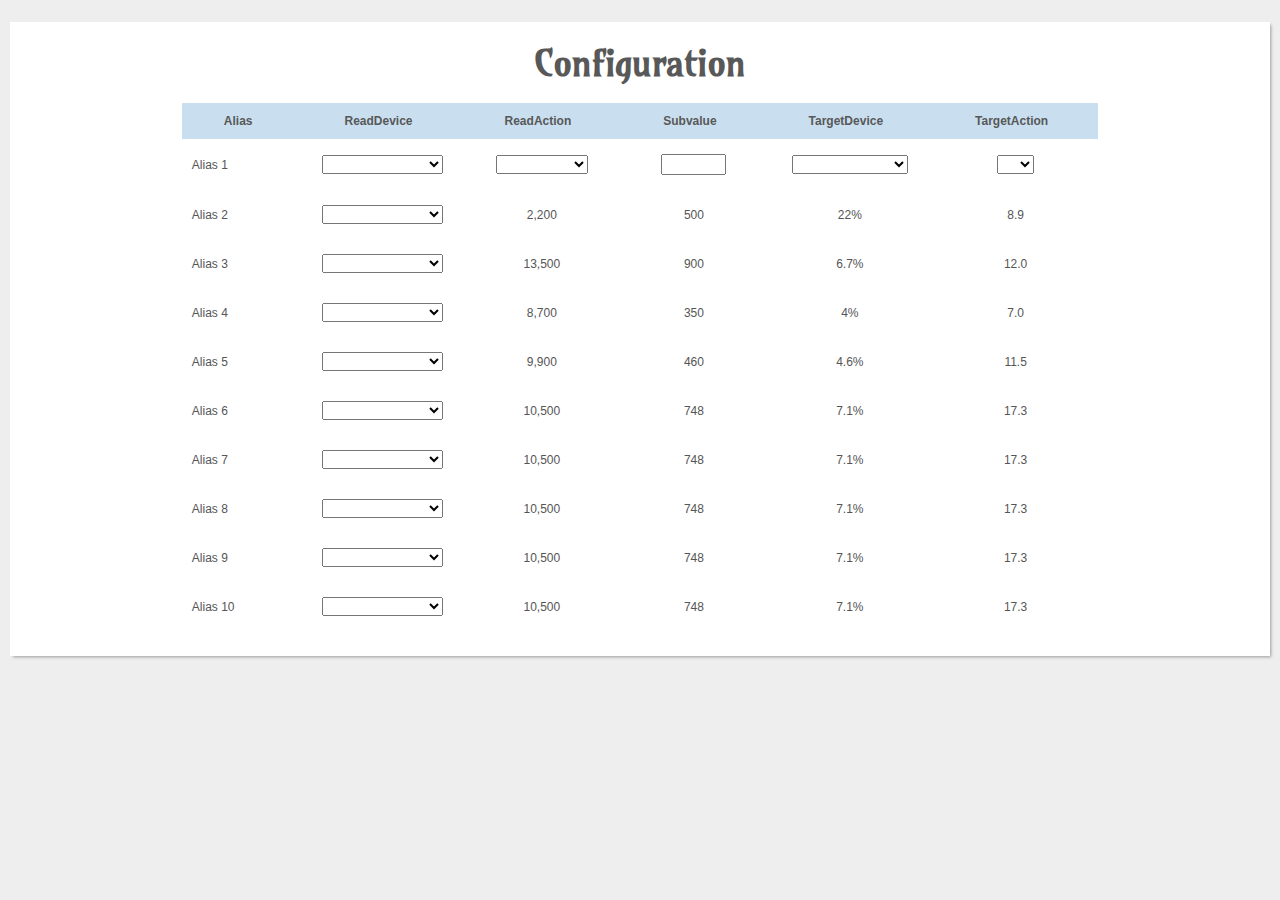
==== BuildIT/Configuration_page/index.html @ 961dd1b9 "Configuration page files" ====
<!DOCTYPE html>
<html >
  <head>
    <meta charset="UTF-8">
    <title>Sortable Tabular Data</title>
    
    
    
    
        <link rel="stylesheet" href="css/style.css">

    
    
    
  </head>

  <body>

    <body>
 <div id="wrapper">
  <h1>Configuration</h1>
  
  <table id="keywords" cellspacing="0" cellpadding="0">
    <thead>
      <tr>
        <th><span>Alias</span></th>
        <th><span>ReadDevice</span></th>
        <th><span>ReadAction</span></th>
        <th><span>Subvalue</span></th>
        <th><span>TargetDevice</span></th>
        <th><span>TargetAction</span></th>

      </tr>
    </thead>
    <tbody>
      <tr>
        <td class="lalign">Alias 1</td>
        <td>
          <select name="Alias1">
            <option value="Empty"></option>
            <option value="LEDKöök">Köögi tuli</option>
            <option value="LEDEsik">Esiku tuli</option>
            <option value="LEDMagamis">Magamistoa tuli</option>
            <option value="LEDNurk">Nurga tuli</option>
            <option value="Fan">Ventilaator</option>
            <option value="Uks">Uks</option>
            <option value="Kardin">Kardin</option>
            <option value="LightSensor">Valgussensor</option>
            <option value="PIREsik">Liikumine esikus</option>
            <option value="PIRKöök">Liikumine köögis</option>
            <option value="PIRNurk">Liikumine nurga</option>
            <option value="Peltier">Radiaator</option>
          </select>
        </td>
        <td>
          <select name="ReadDevice1">
            <option value="Empty"></option>
            <option value="On">on</option>
            <option value="Off">off</option>
            <option value=">">suurem kui</option>
            <option value="<">väiksem kui</option>
          </select>
        </td>
        <td><input type="text" name="Subvalue1" value=""size="5">
        <td>
          <select name="TargetDevice1">
            <option value="Empty"></option>
            <option value="LEDKöök">Köögi tuli</option>
            <option value="LEDEsik">Esiku tuli</option>
            <option value="LEDMagamis">Magamistoa tuli</option>
            <option value="LEDNurk">Nurga tuli</option>
            <option value="Fan">Ventilaator</option>
            <option value="Uks">Uks</option>
            <option value="Kardin">Kardin</option>
            <option value="Peltier">Radiaator</option>
          </select>
        </td>
        <td>
          <select name="TargetAction1">
            <option value="Empty"></option>
            <option value="On">on</option>
            <option value="Off">off</option>
          </select>
        </td>
      </tr>
      <tr>
        <td class="lalign">Alias 2</td>
        <td>
          <select name="Alias2">
            <option value="Empty"></option>
            <option value="LEDKöök">Köögi tuli</option>
            <option value="LEDEsik">Esiku tuli</option>
            <option value="LEDMagamis">Magamistoa tuli</option>
            <option value="LEDNurk">Nurga tuli</option>
            <option value="Fan">Ventilaator</option>
            <option value="Uks">Uks</option>
            <option value="Kardin">Kardin</option>
            <option value="LightSensor">Valgussensor</option>
            <option value="PIREsik">Liikumine esikus</option>
            <option value="PIRKöök">Liikumine köögis</option>
            <option value="PIRNurk">Liikumine nurga</option>
            <option value="Peltier">Radiaator</option>
          </select>
        </td>
        <td>2,200</td>
        <td>500</td>
        <td>22%</td>
        <td>8.9</td>
      </tr>
      <tr>
        <td class="lalign">Alias 3</td>
        <td>
          <select name="Alias3">
            <option value="Empty"></option>
            <option value="LEDKöök">Köögi tuli</option>
            <option value="LEDEsik">Esiku tuli</option>
            <option value="LEDMagamis">Magamistoa tuli</option>
            <option value="LEDNurk">Nurga tuli</option>
            <option value="Fan">Ventilaator</option>
            <option value="Uks">Uks</option>
            <option value="Kardin">Kardin</option>
            <option value="LightSensor">Valgussensor</option>
            <option value="PIREsik">Liikumine esikus</option>
            <option value="PIRKöök">Liikumine köögis</option>
            <option value="PIRNurk">Liikumine nurga</option>
            <option value="Peltier">Radiaator</option>
          </select>
        </td>
        <td>13,500</td>
        <td>900</td>
        <td>6.7%</td>
        <td>12.0</td>
      </tr>
      <tr>
        <td class="lalign">Alias 4</td>
        <td>
          <select name="Alias4">
            <option value="Empty"></option>
            <option value="LEDKöök">Köögi tuli</option>
            <option value="LEDEsik">Esiku tuli</option>
            <option value="LEDMagamis">Magamistoa tuli</option>
            <option value="LEDNurk">Nurga tuli</option>
            <option value="Fan">Ventilaator</option>
            <option value="Uks">Uks</option>
            <option value="Kardin">Kardin</option>
            <option value="LightSensor">Valgussensor</option>
            <option value="PIREsik">Liikumine esikus</option>
            <option value="PIRKöök">Liikumine köögis</option>
            <option value="PIRNurk">Liikumine nurga</option>
            <option value="Peltier">Radiaator</option>
          </select>
        </td>
        <td>8,700</td>
        <td>350</td>
        <td>4%</td>
        <td>7.0</td>
      </tr>
      <tr>
        <td class="lalign">Alias 5</td>
        <td>
          <select name="Alias5">
            <option value="Empty"></option>
            <option value="LEDKöök">Köögi tuli</option>
            <option value="LEDEsik">Esiku tuli</option>
            <option value="LEDMagamis">Magamistoa tuli</option>
            <option value="LEDNurk">Nurga tuli</option>
            <option value="Fan">Ventilaator</option>
            <option value="Uks">Uks</option>
            <option value="Kardin">Kardin</option>
            <option value="LightSensor">Valgussensor</option>
            <option value="PIREsik">Liikumine esikus</option>
            <option value="PIRKöök">Liikumine köögis</option>
            <option value="PIRNurk">Liikumine nurga</option>
            <option value="Peltier">Radiaator</option>
          </select>
        </td>
        <td>9,900</td>
        <td>460</td>
        <td>4.6%</td>
        <td>11.5</td>
      </tr>
      <tr>
        <td class="lalign">Alias 6</td>
        <td>
          <select name="Alias6">
            <option value="Empty"></option>
            <option value="LEDKöök">Köögi tuli</option>
            <option value="LEDEsik">Esiku tuli</option>
            <option value="LEDMagamis">Magamistoa tuli</option>
            <option value="LEDNurk">Nurga tuli</option>
            <option value="Fan">Ventilaator</option>
            <option value="Uks">Uks</option>
            <option value="Kardin">Kardin</option>
            <option value="LightSensor">Valgussensor</option>
            <option value="PIREsik">Liikumine esikus</option>
            <option value="PIRKöök">Liikumine köögis</option>
            <option value="PIRNurk">Liikumine nurga</option>
            <option value="Peltier">Radiaator</option>
          </select>
        </td>
        <td>10,500</td>
        <td>748</td>
        <td>7.1%</td>
        <td>17.3</td>
      </tr>
      <tr>
        <td class="lalign">Alias 7</td>
        <td>
          <select name="Alias7">
            <option value="Empty"></option>
            <option value="LEDKöök">Köögi tuli</option>
            <option value="LEDEsik">Esiku tuli</option>
            <option value="LEDMagamis">Magamistoa tuli</option>
            <option value="LEDNurk">Nurga tuli</option>
            <option value="Fan">Ventilaator</option>
            <option value="Uks">Uks</option>
            <option value="Kardin">Kardin</option>
            <option value="LightSensor">Valgussensor</option>
            <option value="PIREsik">Liikumine esikus</option>
            <option value="PIRKöök">Liikumine köögis</option>
            <option value="PIRNurk">Liikumine nurga</option>
            <option value="Peltier">Radiaator</option>
          </select>
        </td>
        <td>10,500</td>
        <td>748</td>
        <td>7.1%</td>
        <td>17.3</td>
      </tr>
      <tr>
        <td class="lalign">Alias 8</td>
        <td>
          <select name="Alias8">
            <option value="Empty"></option>
            <option value="LEDKöök">Köögi tuli</option>
            <option value="LEDEsik">Esiku tuli</option>
            <option value="LEDMagamis">Magamistoa tuli</option>
            <option value="LEDNurk">Nurga tuli</option>
            <option value="Fan">Ventilaator</option>
            <option value="Uks">Uks</option>
            <option value="Kardin">Kardin</option>
            <option value="LightSensor">Valgussensor</option>
            <option value="PIREsik">Liikumine esikus</option>
            <option value="PIRKöök">Liikumine köögis</option>
            <option value="PIRNurk">Liikumine nurga</option>
            <option value="Peltier">Radiaator</option>
          </select>
        </td>
        <td>10,500</td>
        <td>748</td>
        <td>7.1%</td>
        <td>17.3</td>
      </tr>
      <tr>
        <td class="lalign">Alias 9</td>
        <td>
          <select name="Alias9">
            <option value="Empty"></option>
            <option value="LEDKöök">Köögi tuli</option>
            <option value="LEDEsik">Esiku tuli</option>
            <option value="LEDMagamis">Magamistoa tuli</option>
            <option value="LEDNurk">Nurga tuli</option>
            <option value="Fan">Ventilaator</option>
            <option value="Uks">Uks</option>
            <option value="Kardin">Kardin</option>
            <option value="LightSensor">Valgussensor</option>
            <option value="PIREsik">Liikumine esikus</option>
            <option value="PIRKöök">Liikumine köögis</option>
            <option value="PIRNurk">Liikumine nurga</option>
            <option value="Peltier">Radiaator</option>
          </select>
        </td>
        <td>10,500</td>
        <td>748</td>
        <td>7.1%</td>
        <td>17.3</td>
      </tr>
      <tr>
        <td class="lalign">Alias 10</td>
        <td>
          <select name="Alias10">
            <option value="Empty"></option>
            <option value="LEDKöök">Köögi tuli</option>
            <option value="LEDEsik">Esiku tuli</option>
            <option value="LEDMagamis">Magamistoa tuli</option>
            <option value="LEDNurk">Nurga tuli</option>
            <option value="Fan">Ventilaator</option>
            <option value="Uks">Uks</option>
            <option value="Kardin">Kardin</option>
            <option value="LightSensor">Valgussensor</option>
            <option value="PIREsik">Liikumine esikus</option>
            <option value="PIRKöök">Liikumine köögis</option>
            <option value="PIRNurk">Liikumine nurga</option>
            <option value="Peltier">Radiaator</option>
          </select>
        </td>
        <td>10,500</td>
        <td>748</td>
        <td>7.1%</td>
        <td>17.3</td>
      </tr>
    </tbody>
  </table>
 </div> 
</body>
    <script src='http://cdnjs.cloudflare.com/ajax/libs/jquery/2.1.3/jquery.min.js'></script>
<script src='http://tablesorter.com/__jquery.tablesorter.min.js'></script>

        <script src="js/index.js"></script>

    
    
    
  </body>
</html>
---- BuildIT/Configuration_page/css/style.css ----
@import url('http://fonts.googleapis.com/css?family=Amarante');

html, body, div, span, applet, object, iframe, h1, h2, h3, h4, h5, h6, p, blockquote, pre, a, abbr, acronym, address, big, cite, code, del, dfn, em, img, ins, kbd, q, s, samp, small, strike, strong, sub, sup, tt, var, b, u, i, center, dl, dt, dd, ol, ul, li, fieldset, form, label, legend, table, caption, tbody, tfoot, thead, tr, th, td, article, aside, canvas, details, embed, figure, figcaption, footer, header, hgroup, menu, nav, output, ruby, section, summary, time, mark, audio, video {
  margin: 0;
  padding: 0;
  border: 0;
  font-size: 100%;
  font: inherit;
  vertical-align: baseline;
  outline: none;
  -webkit-font-smoothing: antialiased;
  -webkit-text-size-adjust: 100%;
  -ms-text-size-adjust: 100%;
  -webkit-box-sizing: border-box;
  -moz-box-sizing: border-box;
  box-sizing: border-box;
}
html { overflow-y: scroll; }
body { 
  background: #eee url('http://i.imgur.com/eeQeRmk.png'); /* http://subtlepatterns.com/weave/ */
  font-family: 'Helvetica Neue', Helvetica, Arial, sans-serif;
  font-size: 62.5%;
  line-height: 1;
  color: #585858;
  padding: 22px 10px;
  padding-bottom: 55px;
}

::selection { background: #5f74a0; color: #fff; }
::-moz-selection { background: #5f74a0; color: #fff; }
::-webkit-selection { background: #5f74a0; color: #fff; }

br { display: block; line-height: 1.6em; } 

article, aside, details, figcaption, figure, footer, header, hgroup, menu, nav, section { display: block; }
ol, ul { list-style: none; }

input, textarea { 
  -webkit-font-smoothing: antialiased;
  -webkit-text-size-adjust: 100%;
  -ms-text-size-adjust: 100%;
  -webkit-box-sizing: border-box;
  -moz-box-sizing: border-box;
  box-sizing: border-box;
  outline: none; 
}

blockquote, q { quotes: none; }
blockquote:before, blockquote:after, q:before, q:after { content: ''; content: none; }
strong, b { font-weight: bold; } 

table { border-collapse: collapse; border-spacing: 0; }
img { border: 0; max-width: 100%; }

h1 { 
  font-family: 'Amarante', Tahoma, sans-serif;
  font-weight: bold;
  font-size: 3.6em;
  line-height: 1.7em;
  margin-bottom: 10px;
  text-align: center;
}


/** page structure **/
#wrapper {
  display: block;
  width: auto;
  background: #fff;
  margin: 0 auto;
  padding: 10px 17px;
  -webkit-box-shadow: 2px 2px 3px -1px rgba(0,0,0,0.35);
}

#keywords {
  margin: 0 auto;
  font-size: 1.2em;
  margin-bottom: 15px;
}


#keywords thead {
  cursor: pointer;
  background: #c9dff0;
}
#keywords thead tr th { 
  font-weight: bold;
  padding: 12px 30px;
  padding-left: 42px;
}
#keywords thead tr th span { 
  padding-right: 20px;
  background-repeat: no-repeat;
  background-position: 100% 100%;
}

#keywords thead tr th.headerSortUp, #keywords thead tr th.headerSortDown {
  background: #acc8dd;
}

#keywords thead tr th.headerSortUp span {
  background-image: url('http://i.imgur.com/SP99ZPJ.png');
}
#keywords thead tr th.headerSortDown span {
  background-image: url('http://i.imgur.com/RkA9MBo.png');
}


#keywords tbody tr { 
  color: #555;
}
#keywords tbody tr td {
  text-align: center;
  padding: 15px 10px;
}
#keywords tbody tr td.lalign {
  text-align: left;
}
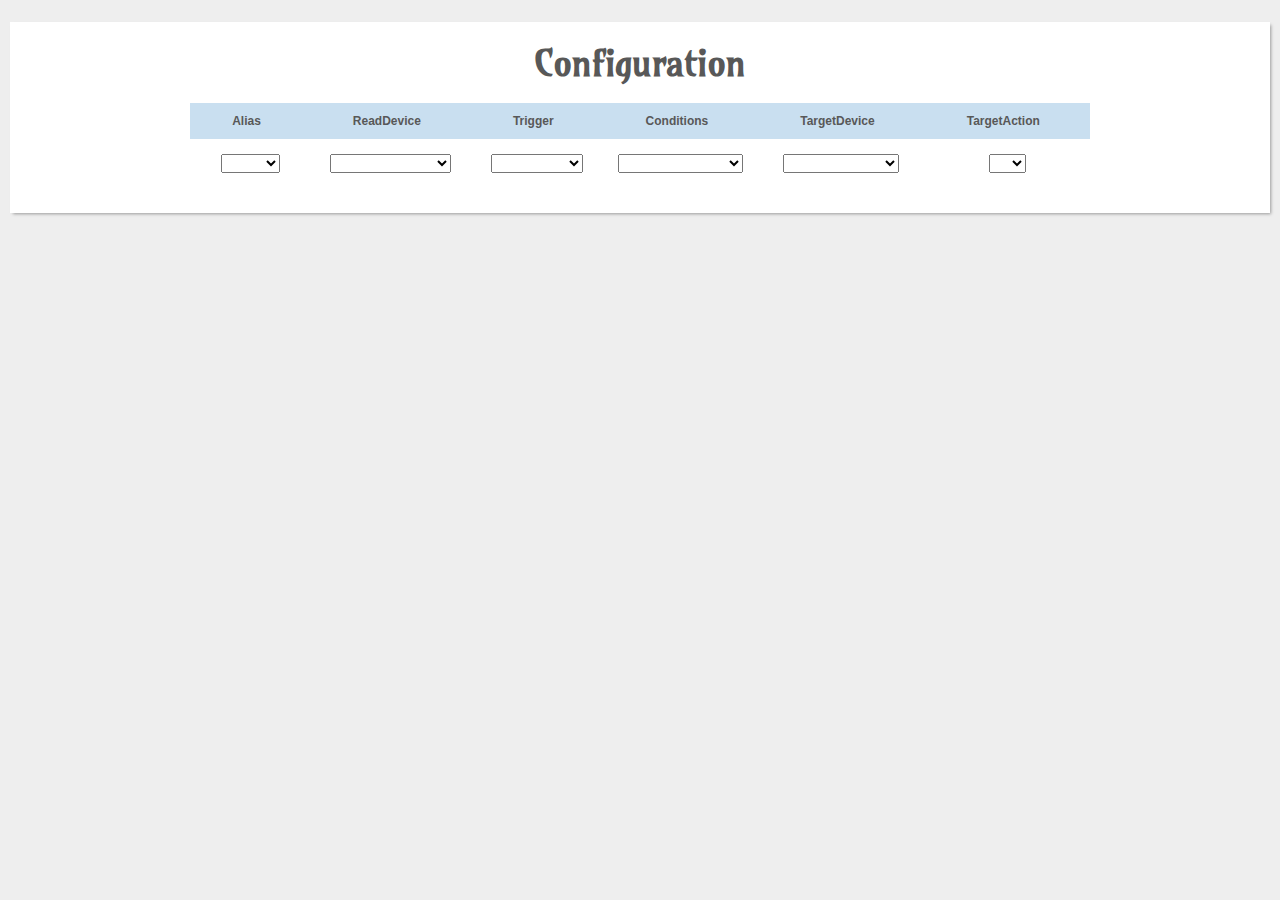
==== commit e633faf3: "new configuration page" ====
--- a/BuildIT/Configuration_page/index.html
+++ b/BuildIT/Configuration_page/index.html
@@ -25,8 +25,8 @@
       <tr>
         <th><span>Alias</span></th>
         <th><span>ReadDevice</span></th>
-        <th><span>ReadAction</span></th>
-        <th><span>Subvalue</span></th>
+        <th><span>Trigger</span></th>
+        <th><span>Conditions</span></th>
         <th><span>TargetDevice</span></th>
         <th><span>TargetAction</span></th>
 
@@ -34,7 +34,14 @@
     </thead>
     <tbody>
       <tr>
-        <td class="lalign">Alias 1</td>
+        <td>
+          <select name="Aliasses">
+            <option value="Empty"></option>
+            <option value="LEDKöök">Alias1</option>
+            <option value="LEDEsik">Alias2</option>
+            <option value="LEDMagamis">Alias3</option>
+            <option value="LEDNurk">Alias4</option>
+          </select></td>
         <td>
           <select name="Alias1">
             <option value="Empty"></option>
@@ -61,7 +68,16 @@
             <option value="<">väiksem kui</option>
           </select>
         </td>
-        <td><input type="text" name="Subvalue1" value=""size="5">
+        <td>
+          <select name="ReadDevice1">
+            <option value="Empty"></option>
+            <option value="On">Temp > 10</option>
+            <option value="Off">Temp > 15</option>
+            <option value=">">Temp < 20</option>
+            <option value="<">Temp < 25</option>
+            <option value="<">Bedroom LED on</option>
+            <option value="<">Bedroom LED off</option>
+          </select>
         <td>
           <select name="TargetDevice1">
             <option value="Empty"></option>
@@ -84,221 +100,6 @@
         </td>
       </tr>
       <tr>
-        <td class="lalign">Alias 2</td>
-        <td>
-          <select name="Alias2">
-            <option value="Empty"></option>
-            <option value="LEDKöök">Köögi tuli</option>
-            <option value="LEDEsik">Esiku tuli</option>
-            <option value="LEDMagamis">Magamistoa tuli</option>
-            <option value="LEDNurk">Nurga tuli</option>
-            <option value="Fan">Ventilaator</option>
-            <option value="Uks">Uks</option>
-            <option value="Kardin">Kardin</option>
-            <option value="LightSensor">Valgussensor</option>
-            <option value="PIREsik">Liikumine esikus</option>
-            <option value="PIRKöök">Liikumine köögis</option>
-            <option value="PIRNurk">Liikumine nurga</option>
-            <option value="Peltier">Radiaator</option>
-          </select>
-        </td>
-        <td>2,200</td>
-        <td>500</td>
-        <td>22%</td>
-        <td>8.9</td>
-      </tr>
-      <tr>
-        <td class="lalign">Alias 3</td>
-        <td>
-          <select name="Alias3">
-            <option value="Empty"></option>
-            <option value="LEDKöök">Köögi tuli</option>
-            <option value="LEDEsik">Esiku tuli</option>
-            <option value="LEDMagamis">Magamistoa tuli</option>
-            <option value="LEDNurk">Nurga tuli</option>
-            <option value="Fan">Ventilaator</option>
-            <option value="Uks">Uks</option>
-            <option value="Kardin">Kardin</option>
-            <option value="LightSensor">Valgussensor</option>
-            <option value="PIREsik">Liikumine esikus</option>
-            <option value="PIRKöök">Liikumine köögis</option>
-            <option value="PIRNurk">Liikumine nurga</option>
-            <option value="Peltier">Radiaator</option>
-          </select>
-        </td>
-        <td>13,500</td>
-        <td>900</td>
-        <td>6.7%</td>
-        <td>12.0</td>
-      </tr>
-      <tr>
-        <td class="lalign">Alias 4</td>
-        <td>
-          <select name="Alias4">
-            <option value="Empty"></option>
-            <option value="LEDKöök">Köögi tuli</option>
-            <option value="LEDEsik">Esiku tuli</option>
-            <option value="LEDMagamis">Magamistoa tuli</option>
-            <option value="LEDNurk">Nurga tuli</option>
-            <option value="Fan">Ventilaator</option>
-            <option value="Uks">Uks</option>
-            <option value="Kardin">Kardin</option>
-            <option value="LightSensor">Valgussensor</option>
-            <option value="PIREsik">Liikumine esikus</option>
-            <option value="PIRKöök">Liikumine köögis</option>
-            <option value="PIRNurk">Liikumine nurga</option>
-            <option value="Peltier">Radiaator</option>
-          </select>
-        </td>
-        <td>8,700</td>
-        <td>350</td>
-        <td>4%</td>
-        <td>7.0</td>
-      </tr>
-      <tr>
-        <td class="lalign">Alias 5</td>
-        <td>
-          <select name="Alias5">
-            <option value="Empty"></option>
-            <option value="LEDKöök">Köögi tuli</option>
-            <option value="LEDEsik">Esiku tuli</option>
-            <option value="LEDMagamis">Magamistoa tuli</option>
-            <option value="LEDNurk">Nurga tuli</option>
-            <option value="Fan">Ventilaator</option>
-            <option value="Uks">Uks</option>
-            <option value="Kardin">Kardin</option>
-            <option value="LightSensor">Valgussensor</option>
-            <option value="PIREsik">Liikumine esikus</option>
-            <option value="PIRKöök">Liikumine köögis</option>
-            <option value="PIRNurk">Liikumine nurga</option>
-            <option value="Peltier">Radiaator</option>
-          </select>
-        </td>
-        <td>9,900</td>
-        <td>460</td>
-        <td>4.6%</td>
-        <td>11.5</td>
-      </tr>
-      <tr>
-        <td class="lalign">Alias 6</td>
-        <td>
-          <select name="Alias6">
-            <option value="Empty"></option>
-            <option value="LEDKöök">Köögi tuli</option>
-            <option value="LEDEsik">Esiku tuli</option>
-            <option value="LEDMagamis">Magamistoa tuli</option>
-            <option value="LEDNurk">Nurga tuli</option>
-            <option value="Fan">Ventilaator</option>
-            <option value="Uks">Uks</option>
-            <option value="Kardin">Kardin</option>
-            <option value="LightSensor">Valgussensor</option>
-            <option value="PIREsik">Liikumine esikus</option>
-            <option value="PIRKöök">Liikumine köögis</option>
-            <option value="PIRNurk">Liikumine nurga</option>
-            <option value="Peltier">Radiaator</option>
-          </select>
-        </td>
-        <td>10,500</td>
-        <td>748</td>
-        <td>7.1%</td>
-        <td>17.3</td>
-      </tr>
-      <tr>
-        <td class="lalign">Alias 7</td>
-        <td>
-          <select name="Alias7">
-            <option value="Empty"></option>
-            <option value="LEDKöök">Köögi tuli</option>
-            <option value="LEDEsik">Esiku tuli</option>
-            <option value="LEDMagamis">Magamistoa tuli</option>
-            <option value="LEDNurk">Nurga tuli</option>
-            <option value="Fan">Ventilaator</option>
-            <option value="Uks">Uks</option>
-            <option value="Kardin">Kardin</option>
-            <option value="LightSensor">Valgussensor</option>
-            <option value="PIREsik">Liikumine esikus</option>
-            <option value="PIRKöök">Liikumine köögis</option>
-            <option value="PIRNurk">Liikumine nurga</option>
-            <option value="Peltier">Radiaator</option>
-          </select>
-        </td>
-        <td>10,500</td>
-        <td>748</td>
-        <td>7.1%</td>
-        <td>17.3</td>
-      </tr>
-      <tr>
-        <td class="lalign">Alias 8</td>
-        <td>
-          <select name="Alias8">
-            <option value="Empty"></option>
-            <option value="LEDKöök">Köögi tuli</option>
-            <option value="LEDEsik">Esiku tuli</option>
-            <option value="LEDMagamis">Magamistoa tuli</option>
-            <option value="LEDNurk">Nurga tuli</option>
-            <option value="Fan">Ventilaator</option>
-            <option value="Uks">Uks</option>
-            <option value="Kardin">Kardin</option>
-            <option value="LightSensor">Valgussensor</option>
-            <option value="PIREsik">Liikumine esikus</option>
-            <option value="PIRKöök">Liikumine köögis</option>
-            <option value="PIRNurk">Liikumine nurga</option>
-            <option value="Peltier">Radiaator</option>
-          </select>
-        </td>
-        <td>10,500</td>
-        <td>748</td>
-        <td>7.1%</td>
-        <td>17.3</td>
-      </tr>
-      <tr>
-        <td class="lalign">Alias 9</td>
-        <td>
-          <select name="Alias9">
-            <option value="Empty"></option>
-            <option value="LEDKöök">Köögi tuli</option>
-            <option value="LEDEsik">Esiku tuli</option>
-            <option value="LEDMagamis">Magamistoa tuli</option>
-            <option value="LEDNurk">Nurga tuli</option>
-            <option value="Fan">Ventilaator</option>
-            <option value="Uks">Uks</option>
-            <option value="Kardin">Kardin</option>
-            <option value="LightSensor">Valgussensor</option>
-            <option value="PIREsik">Liikumine esikus</option>
-            <option value="PIRKöök">Liikumine köögis</option>
-            <option value="PIRNurk">Liikumine nurga</option>
-            <option value="Peltier">Radiaator</option>
-          </select>
-        </td>
-        <td>10,500</td>
-        <td>748</td>
-        <td>7.1%</td>
-        <td>17.3</td>
-      </tr>
-      <tr>
-        <td class="lalign">Alias 10</td>
-        <td>
-          <select name="Alias10">
-            <option value="Empty"></option>
-            <option value="LEDKöök">Köögi tuli</option>
-            <option value="LEDEsik">Esiku tuli</option>
-            <option value="LEDMagamis">Magamistoa tuli</option>
-            <option value="LEDNurk">Nurga tuli</option>
-            <option value="Fan">Ventilaator</option>
-            <option value="Uks">Uks</option>
-            <option value="Kardin">Kardin</option>
-            <option value="LightSensor">Valgussensor</option>
-            <option value="PIREsik">Liikumine esikus</option>
-            <option value="PIRKöök">Liikumine köögis</option>
-            <option value="PIRNurk">Liikumine nurga</option>
-            <option value="Peltier">Radiaator</option>
-          </select>
-        </td>
-        <td>10,500</td>
-        <td>748</td>
-        <td>7.1%</td>
-        <td>17.3</td>
-      </tr>
     </tbody>
   </table>
  </div> 
